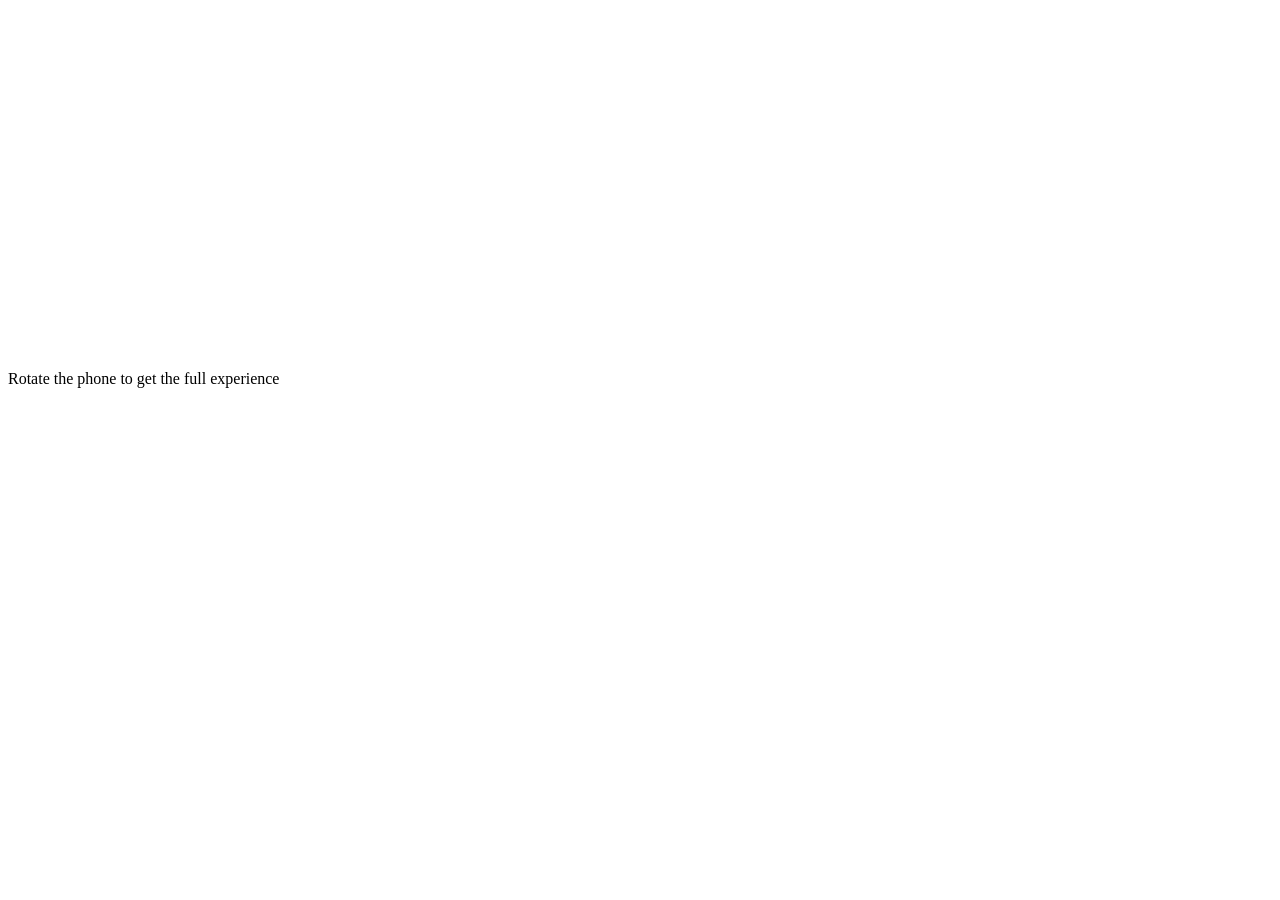
==== kg/index.html @ 10764b0a "Add new kg directory with invitation page and update main index" ====
<!DOCTYPE html><!-- This site was created in Webflow. https://webflow.com --><!-- Last Published: Sun Aug 03 2025 19:27:45 GMT+0000 (Coordinated Universal Time) --><html data-wf-domain="ctwed.webflow.io" data-wf-page="688fab63fb4b3c684c5ec088" data-wf-site="688f76fd669667c29f29ba8d" data-wf-status="1"><head><meta charset="utf-8"/><title>Чынарбек и Тансулуу</title><meta content="Приглашение на свадьбу" name="description"/><meta content="width=device-width, initial-scale=1" name="viewport"/><meta content="Webflow" name="generator"/><link href="https://cdn.prod.website-files.com/688f76fd669667c29f29ba8d/css/ctwed.webflow.shared.423092f6a.css" rel="stylesheet" type="text/css"/><script type="text/javascript">!function(o,c){var n=c.documentElement,t=" w-mod-";n.className+=t+"js",("ontouchstart"in o||o.DocumentTouch&&c instanceof DocumentTouch)&&(n.className+=t+"touch")}(window,document);</script><link href="https://cdn.prod.website-files.com/688f76fd669667c29f29ba8d/688fa81feba9abb3d73dcd80_logos.png" rel="shortcut icon" type="image/x-icon"/><link href="https://cdn.prod.website-files.com/688f76fd669667c29f29ba8d/688fa834e20d6bf229b39f42_256.png" rel="apple-touch-icon"/><meta name="viewport" content="width=device-width, initial-scale=1.0, maximum-scale=1.0, user-scalable=no" />

</head><body class="body"><div class="wrapper"><div data-w-id="8e8a4159-5d5a-21ea-cc5b-b8af358886d5" style="opacity:0;-webkit-transform:translate3d(0, -20px, 0) scale3d(1, 1, 1) rotateX(0) rotateY(0) rotateZ(0) skew(0, 0);-moz-transform:translate3d(0, -20px, 0) scale3d(1, 1, 1) rotateX(0) rotateY(0) rotateZ(0) skew(0, 0);-ms-transform:translate3d(0, -20px, 0) scale3d(1, 1, 1) rotateX(0) rotateY(0) rotateZ(0) skew(0, 0);transform:translate3d(0, -20px, 0) scale3d(1, 1, 1) rotateX(0) rotateY(0) rotateZ(0) skew(0, 0)" class="invite-wrap"><div style="-webkit-transform:translate3d(0, 0, 0) scale3d(1, 1, 1) rotateX(0deg) rotateY(0) rotateZ(0) skew(0, 0);-moz-transform:translate3d(0, 0, 0) scale3d(1, 1, 1) rotateX(0deg) rotateY(0) rotateZ(0) skew(0, 0);-ms-transform:translate3d(0, 0, 0) scale3d(1, 1, 1) rotateX(0deg) rotateY(0) rotateZ(0) skew(0, 0);transform:translate3d(0, 0, 0) scale3d(1, 1, 1) rotateX(0deg) rotateY(0) rotateZ(0) skew(0, 0);transform-style:preserve-3d" class="invite-cover"><div class="cover-front-bg"><img src="https://cdn.prod.website-files.com/688f76fd669667c29f29ba8d/688f89c566fcae4ee8ea6725_ornamgents.svg" loading="lazy" alt="" class="image"/></div><div class="cover-back-bg"></div><div class="front-image-design"><div class="cover-txt-main">Уйлонуу тойгоо чакыруу</div><div data-w-id="13de8c09-c976-f448-3e47-cca67bb5f28f" style="-webkit-transform:translate3d(0, 0, 0) scale3d(0.95, 0.95, 1) rotateX(0) rotateY(0) rotateZ(0) skew(0, 0);-moz-transform:translate3d(0, 0, 0) scale3d(0.95, 0.95, 1) rotateX(0) rotateY(0) rotateZ(0) skew(0, 0);-ms-transform:translate3d(0, 0, 0) scale3d(0.95, 0.95, 1) rotateX(0) rotateY(0) rotateZ(0) skew(0, 0);transform:translate3d(0, 0, 0) scale3d(0.95, 0.95, 1) rotateX(0) rotateY(0) rotateZ(0) skew(0, 0);transform-style:preserve-3d" class="cover-txt-circle"><div class="cover-text-wrap"><div class="cover-txt">27 АВГУСТ</div></div><div class="cover-text-name"><div class="cover-txt-name">Чынарбек <br/>Тансулуу</div></div><img src="https://cdn.prod.website-files.com/688f76fd669667c29f29ba8d/688fae544b947555d408ac0b_frame-just.svg" loading="lazy" style="-webkit-transform:translate3d(0, 0, 0) scale3d(1, 1, 1) rotateX(0) rotateY(0) rotateZ(0deg) skew(0, 0);-moz-transform:translate3d(0, 0, 0) scale3d(1, 1, 1) rotateX(0) rotateY(0) rotateZ(0deg) skew(0, 0);-ms-transform:translate3d(0, 0, 0) scale3d(1, 1, 1) rotateX(0) rotateY(0) rotateZ(0deg) skew(0, 0);transform:translate3d(0, 0, 0) scale3d(1, 1, 1) rotateX(0) rotateY(0) rotateZ(0deg) skew(0, 0)" alt="" class="image-rollingg"/></div></div><div data-w-id="4aeb0256-296f-70c1-65f9-f398319010f7" style="-webkit-transform:translate3d(0, -10px, 0) scale3d(1, 1, 1) rotateX(0) rotateY(0) rotateZ(0) skew(0, 0);-moz-transform:translate3d(0, -10px, 0) scale3d(1, 1, 1) rotateX(0) rotateY(0) rotateZ(0) skew(0, 0);-ms-transform:translate3d(0, -10px, 0) scale3d(1, 1, 1) rotateX(0) rotateY(0) rotateZ(0) skew(0, 0);transform:translate3d(0, -10px, 0) scale3d(1, 1, 1) rotateX(0) rotateY(0) rotateZ(0) skew(0, 0);opacity:0" class="cover-button-wrap"><a data-w-id="3de0f6b5-dbc8-2958-cfcb-9124cdba2e62" href="#" class="button w-button">Чакырууну ачуу</a></div></div><div data-w-id="a099436f-b169-7cd3-015f-793c77f427fe" style="opacity:0" class="invite"><div class="frame"></div><img src="https://cdn.prod.website-files.com/688f76fd669667c29f29ba8d/688f76fd669667c29f29bab1_invite%20back%20bottom%20design.svg" loading="lazy" alt="" class="invite-bottom-img"/><div style="opacity:0;-webkit-transform:translate3d(0, -20px, 0) scale3d(1, 1, 1) rotateX(0) rotateY(0) rotateZ(0) skew(0, 0);-moz-transform:translate3d(0, -20px, 0) scale3d(1, 1, 1) rotateX(0) rotateY(0) rotateZ(0) skew(0, 0);-ms-transform:translate3d(0, -20px, 0) scale3d(1, 1, 1) rotateX(0) rotateY(0) rotateZ(0) skew(0, 0);transform:translate3d(0, -20px, 0) scale3d(1, 1, 1) rotateX(0) rotateY(0) rotateZ(0) skew(0, 0)" class="invite-buttons-wrap"><a id="wishbutton" data-w-id="52408e1d-426b-9d28-02b6-49cf23b9904b" href="#" class="button close w-button">Чакырууну жабуу</a></div><div class="invite-content"><img src="https://cdn.prod.website-files.com/688f76fd669667c29f29ba8d/688f9454cafbb046ff7478aa_wedlogo.svg" loading="lazy" alt="" class="logo-wed"/><div class="div-block-17"><div class="invite-name">Ассаламу Аллейкум,</div><div guests="" class="invite-name">конок</div></div><div class="general-txt"><strong>Биз, Чынарбек жана Тансулуу, <br/>сизди биздин үйлөнүү тоюбузга чакырабыз.<br/>Бул кубанычыбызды жакындарыбыз менен бөлүшкүбүз келет.</strong></div><div class="general-txt"><strong>27 август, 2025 жылы, <br/>башталышы 16:00</strong></div><div class="general-txt">Тойдун адреси:<br/><a href="https://go.2gis.com/dH6Tm" class="link"><strong>&quot;Супара&quot; этно-комплекси,<br/>Карагул Акмат кочосу, 1а</strong></a></div></div></div></div></div><div class="mobile-cover"><div>Rotate the phone to get the full experience</div></div><script src="https://d3e54v103j8qbb.cloudfront.net/js/jquery-3.5.1.min.dc5e7f18c8.js?site=688f76fd669667c29f29ba8d" type="text/javascript" integrity="sha256-9/aliU8dGd2tb6OSsuzixeV4y/faTqgFtohetphbbj0=" crossorigin="anonymous"></script><script src="https://cdn.prod.website-files.com/688f76fd669667c29f29ba8d/js/webflow.schunk.36b8fb49256177c8.js" type="text/javascript"></script><script src="https://cdn.prod.website-files.com/688f76fd669667c29f29ba8d/js/webflow.d231a273.fbde6284fac9df67.js" type="text/javascript"></script>

<script>
    $(document).ready(function() {
        $(".w-webflow-badge").removeClass("w-webflow-badge").empty();
    });
</script>



<script>
  document.addEventListener("DOMContentLoaded", function() {
    // Получаем всё, что идёт после вопросительного знака
    const rawQuery = window.location.search;

    if (rawQuery) {
      // Убираем знак "?" и декодируем (например, кириллицу)
      const guestName = decodeURIComponent(rawQuery.substring(1));

      // Вставляем имя в элементы с атрибутом [guests]
      const guestElements = document.querySelectorAll("[guests]");
      guestElements.forEach(function(el) {
        el.textContent = guestName;
      });
    }
  });
</script>




</body></html>
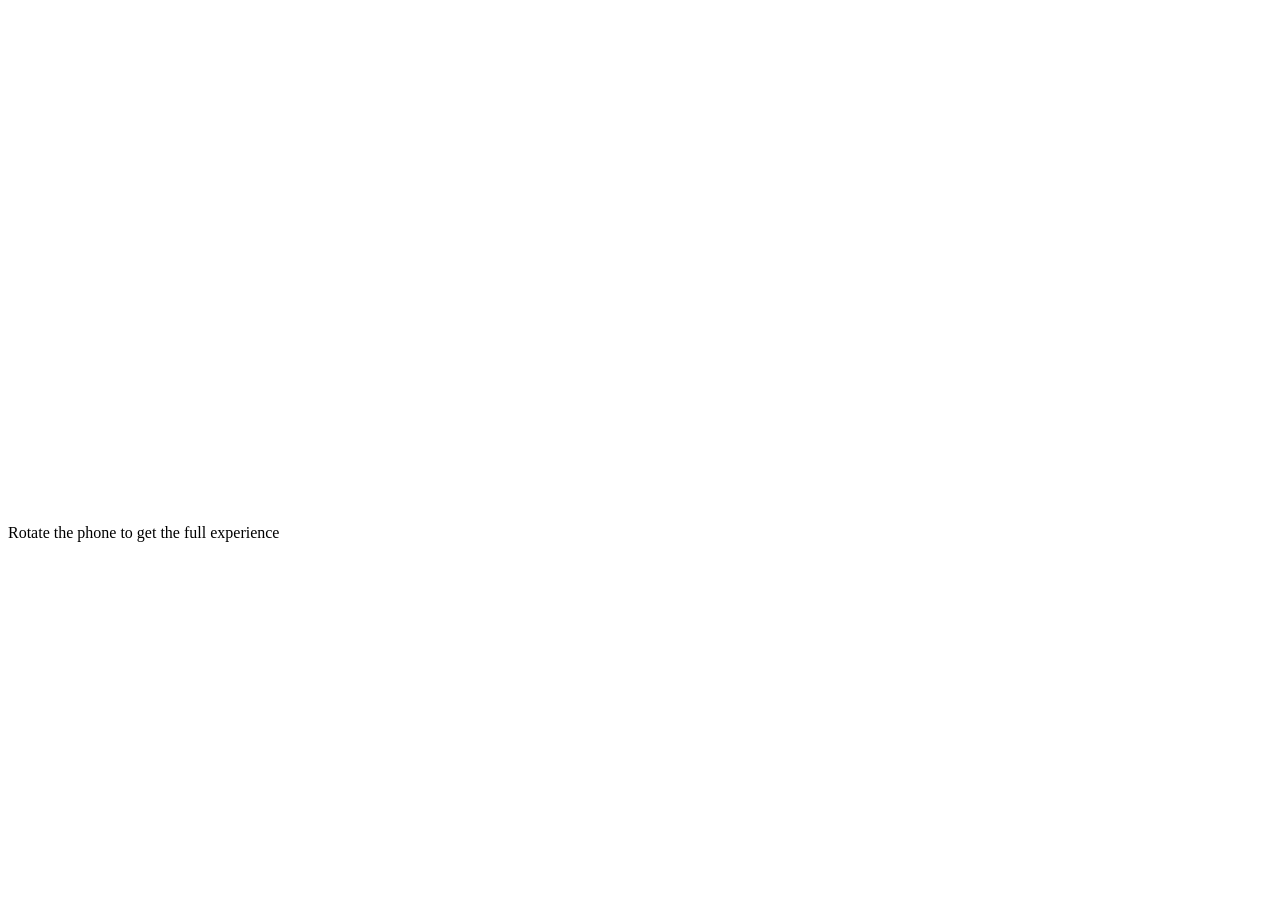
==== commit bc748cb8: "Change address for Apa Grand hall in Talas (6aa2448605ffe02eea6ec630)" ====
--- a/kg/index.html
+++ b/kg/index.html
@@ -1,35 +1,140 @@
+<!DOCTYPE html>
+<!-- This site was created in Webflow. https://webflow.com --><!-- Last Published: Sun Aug 03 2025 19:27:45 GMT+0000 (Coordinated Universal Time) -->
+<html data-wf-domain="ctwed.webflow.io" data-wf-page="688fab63fb4b3c684c5ec088" data-wf-site="688f76fd669667c29f29ba8d"
+  data-wf-status="1">
 
-<!DOCTYPE html><!-- This site was created in Webflow. https://webflow.com --><!-- Last Published: Sun Aug 03 2025 19:27:45 GMT+0000 (Coordinated Universal Time) --><html data-wf-domain="ctwed.webflow.io" data-wf-page="688fab63fb4b3c684c5ec088" data-wf-site="688f76fd669667c29f29ba8d" data-wf-status="1"><head><meta charset="utf-8"/><title>Чынарбек и Тансулуу</title><meta content="Приглашение на свадьбу" name="description"/><meta content="width=device-width, initial-scale=1" name="viewport"/><meta content="Webflow" name="generator"/><link href="https://cdn.prod.website-files.com/688f76fd669667c29f29ba8d/css/ctwed.webflow.shared.423092f6a.css" rel="stylesheet" type="text/css"/><script type="text/javascript">!function(o,c){var n=c.documentElement,t=" w-mod-";n.className+=t+"js",("ontouchstart"in o||o.DocumentTouch&&c instanceof DocumentTouch)&&(n.className+=t+"touch")}(window,document);</script><link href="https://cdn.prod.website-files.com/688f76fd669667c29f29ba8d/688fa81feba9abb3d73dcd80_logos.png" rel="shortcut icon" type="image/x-icon"/><link href="https://cdn.prod.website-files.com/688f76fd669667c29f29ba8d/688fa834e20d6bf229b39f42_256.png" rel="apple-touch-icon"/><meta name="viewport" content="width=device-width, initial-scale=1.0, maximum-scale=1.0, user-scalable=no" />
+<head>
+  <meta charset="utf-8" />
+  <title>Үйлөнүү тойго чакыруу — Тынчтык жана Арууке</title>
+  <meta content="Дарек: Aпa Grand hall, Талас шаары, Асанбек Оторбаева кочосу, 4г / 17 октябрь 2026 жылы / Башталышы 16:00" name="description" />
+  <meta content="width=device-width, initial-scale=1" name="viewport" />
+  <meta content="Webflow" name="generator" />
+  <link href="https://cdn.prod.website-files.com/688f76fd669667c29f29ba8d/css/ctwed.webflow.shared.423092f6a.css"
+    rel="stylesheet" type="text/css" />
+  <script
+    type="text/javascript">!function (o, c) { var n = c.documentElement, t = " w-mod-"; n.className += t + "js", ("ontouchstart" in o || o.DocumentTouch && c instanceof DocumentTouch) && (n.className += t + "touch") }(window, document);</script>
+  <link href="https://cdn.prod.website-files.com/688f76fd669667c29f29ba8d/688fa81feba9abb3d73dcd80_logos.png"
+    rel="shortcut icon" type="image/x-icon" />
+  <link href="https://cdn.prod.website-files.com/688f76fd669667c29f29ba8d/688fa834e20d6bf229b39f42_256.png"
+    rel="apple-touch-icon" />
+  <meta name="viewport" content="width=device-width, initial-scale=1.0, maximum-scale=1.0, user-scalable=no" />
+  <style>
+    .single-line-greeting {
+      box-sizing: border-box;
+      height: 10.8rem;
+      justify-content: center;
+    }
 
-</head><body class="body"><div class="wrapper"><div data-w-id="8e8a4159-5d5a-21ea-cc5b-b8af358886d5" style="opacity:0;-webkit-transform:translate3d(0, -20px, 0) scale3d(1, 1, 1) rotateX(0) rotateY(0) rotateZ(0) skew(0, 0);-moz-transform:translate3d(0, -20px, 0) scale3d(1, 1, 1) rotateX(0) rotateY(0) rotateZ(0) skew(0, 0);-ms-transform:translate3d(0, -20px, 0) scale3d(1, 1, 1) rotateX(0) rotateY(0) rotateZ(0) skew(0, 0);transform:translate3d(0, -20px, 0) scale3d(1, 1, 1) rotateX(0) rotateY(0) rotateZ(0) skew(0, 0)" class="invite-wrap"><div style="-webkit-transform:translate3d(0, 0, 0) scale3d(1, 1, 1) rotateX(0deg) rotateY(0) rotateZ(0) skew(0, 0);-moz-transform:translate3d(0, 0, 0) scale3d(1, 1, 1) rotateX(0deg) rotateY(0) rotateZ(0) skew(0, 0);-ms-transform:translate3d(0, 0, 0) scale3d(1, 1, 1) rotateX(0deg) rotateY(0) rotateZ(0) skew(0, 0);transform:translate3d(0, 0, 0) scale3d(1, 1, 1) rotateX(0deg) rotateY(0) rotateZ(0) skew(0, 0);transform-style:preserve-3d" class="invite-cover"><div class="cover-front-bg"><img src="https://cdn.prod.website-files.com/688f76fd669667c29f29ba8d/688f89c566fcae4ee8ea6725_ornamgents.svg" loading="lazy" alt="" class="image"/></div><div class="cover-back-bg"></div><div class="front-image-design"><div class="cover-txt-main">Уйлонуу тойгоо чакыруу</div><div data-w-id="13de8c09-c976-f448-3e47-cca67bb5f28f" style="-webkit-transform:translate3d(0, 0, 0) scale3d(0.95, 0.95, 1) rotateX(0) rotateY(0) rotateZ(0) skew(0, 0);-moz-transform:translate3d(0, 0, 0) scale3d(0.95, 0.95, 1) rotateX(0) rotateY(0) rotateZ(0) skew(0, 0);-ms-transform:translate3d(0, 0, 0) scale3d(0.95, 0.95, 1) rotateX(0) rotateY(0) rotateZ(0) skew(0, 0);transform:translate3d(0, 0, 0) scale3d(0.95, 0.95, 1) rotateX(0) rotateY(0) rotateZ(0) skew(0, 0);transform-style:preserve-3d" class="cover-txt-circle"><div class="cover-text-wrap"><div class="cover-txt">27 АВГУСТ</div></div><div class="cover-text-name"><div class="cover-txt-name">Чынарбек <br/>Тансулуу</div></div><img src="https://cdn.prod.website-files.com/688f76fd669667c29f29ba8d/688fae544b947555d408ac0b_frame-just.svg" loading="lazy" style="-webkit-transform:translate3d(0, 0, 0) scale3d(1, 1, 1) rotateX(0) rotateY(0) rotateZ(0deg) skew(0, 0);-moz-transform:translate3d(0, 0, 0) scale3d(1, 1, 1) rotateX(0) rotateY(0) rotateZ(0deg) skew(0, 0);-ms-transform:translate3d(0, 0, 0) scale3d(1, 1, 1) rotateX(0) rotateY(0) rotateZ(0deg) skew(0, 0);transform:translate3d(0, 0, 0) scale3d(1, 1, 1) rotateX(0) rotateY(0) rotateZ(0deg) skew(0, 0)" alt="" class="image-rollingg"/></div></div><div data-w-id="4aeb0256-296f-70c1-65f9-f398319010f7" style="-webkit-transform:translate3d(0, -10px, 0) scale3d(1, 1, 1) rotateX(0) rotateY(0) rotateZ(0) skew(0, 0);-moz-transform:translate3d(0, -10px, 0) scale3d(1, 1, 1) rotateX(0) rotateY(0) rotateZ(0) skew(0, 0);-ms-transform:translate3d(0, -10px, 0) scale3d(1, 1, 1) rotateX(0) rotateY(0) rotateZ(0) skew(0, 0);transform:translate3d(0, -10px, 0) scale3d(1, 1, 1) rotateX(0) rotateY(0) rotateZ(0) skew(0, 0);opacity:0" class="cover-button-wrap"><a data-w-id="3de0f6b5-dbc8-2958-cfcb-9124cdba2e62" href="#" class="button w-button">Чакырууну ачуу</a></div></div><div data-w-id="a099436f-b169-7cd3-015f-793c77f427fe" style="opacity:0" class="invite"><div class="frame"></div><img src="https://cdn.prod.website-files.com/688f76fd669667c29f29ba8d/688f76fd669667c29f29bab1_invite%20back%20bottom%20design.svg" loading="lazy" alt="" class="invite-bottom-img"/><div style="opacity:0;-webkit-transform:translate3d(0, -20px, 0) scale3d(1, 1, 1) rotateX(0) rotateY(0) rotateZ(0) skew(0, 0);-moz-transform:translate3d(0, -20px, 0) scale3d(1, 1, 1) rotateX(0) rotateY(0) rotateZ(0) skew(0, 0);-ms-transform:translate3d(0, -20px, 0) scale3d(1, 1, 1) rotateX(0) rotateY(0) rotateZ(0) skew(0, 0);transform:translate3d(0, -20px, 0) scale3d(1, 1, 1) rotateX(0) rotateY(0) rotateZ(0) skew(0, 0)" class="invite-buttons-wrap"><a id="wishbutton" data-w-id="52408e1d-426b-9d28-02b6-49cf23b9904b" href="#" class="button close w-button">Чакырууну жабуу</a></div><div class="invite-content"><img src="https://cdn.prod.website-files.com/688f76fd669667c29f29ba8d/688f9454cafbb046ff7478aa_wedlogo.svg" loading="lazy" alt="" class="logo-wed"/><div class="div-block-17"><div class="invite-name">Ассаламу Аллейкум,</div><div guests="" class="invite-name">конок</div></div><div class="general-txt"><strong>Биз, Чынарбек жана Тансулуу, <br/>сизди биздин үйлөнүү тоюбузга чакырабыз.<br/>Бул кубанычыбызды жакындарыбыз менен бөлүшкүбүз келет.</strong></div><div class="general-txt"><strong>27 август, 2025 жылы, <br/>башталышы 16:00</strong></div><div class="general-txt">Тойдун адреси:<br/><a href="https://go.2gis.com/dH6Tm" class="link"><strong>&quot;Супара&quot; этно-комплекси,<br/>Карагул Акмат кочосу, 1а</strong></a></div></div></div></div></div><div class="mobile-cover"><div>Rotate the phone to get the full experience</div></div><script src="https://d3e54v103j8qbb.cloudfront.net/js/jquery-3.5.1.min.dc5e7f18c8.js?site=688f76fd669667c29f29ba8d" type="text/javascript" integrity="sha256-9/aliU8dGd2tb6OSsuzixeV4y/faTqgFtohetphbbj0=" crossorigin="anonymous"></script><script src="https://cdn.prod.website-files.com/688f76fd669667c29f29ba8d/js/webflow.schunk.36b8fb49256177c8.js" type="text/javascript"></script><script src="https://cdn.prod.website-files.com/688f76fd669667c29f29ba8d/js/webflow.d231a273.fbde6284fac9df67.js" type="text/javascript"></script>
+    .single-line-greeting .invite-name {
+      white-space: nowrap;
+    }
 
-<script>
-    $(document).ready(function() {
-        $(".w-webflow-badge").removeClass("w-webflow-badge").empty();
+    @media screen and (max-width: 479px) {
+      .single-line-greeting {
+        height: calc(24.2vw + 1rem + 6px);
+        padding-top: 0;
+      }
+    }
+  </style>
+
+</head>
+
+<body class="body">
+  <div class="wrapper">
+    <div data-w-id="8e8a4159-5d5a-21ea-cc5b-b8af358886d5"
+      style="opacity:0;-webkit-transform:translate3d(0, -20px, 0) scale3d(1, 1, 1) rotateX(0) rotateY(0) rotateZ(0) skew(0, 0);-moz-transform:translate3d(0, -20px, 0) scale3d(1, 1, 1) rotateX(0) rotateY(0) rotateZ(0) skew(0, 0);-ms-transform:translate3d(0, -20px, 0) scale3d(1, 1, 1) rotateX(0) rotateY(0) rotateZ(0) skew(0, 0);transform:translate3d(0, -20px, 0) scale3d(1, 1, 1) rotateX(0) rotateY(0) rotateZ(0) skew(0, 0)"
+      class="invite-wrap">
+      <div
+        style="-webkit-transform:translate3d(0, 0, 0) scale3d(1, 1, 1) rotateX(0deg) rotateY(0) rotateZ(0) skew(0, 0);-moz-transform:translate3d(0, 0, 0) scale3d(1, 1, 1) rotateX(0deg) rotateY(0) rotateZ(0) skew(0, 0);-ms-transform:translate3d(0, 0, 0) scale3d(1, 1, 1) rotateX(0deg) rotateY(0) rotateZ(0) skew(0, 0);transform:translate3d(0, 0, 0) scale3d(1, 1, 1) rotateX(0deg) rotateY(0) rotateZ(0) skew(0, 0);transform-style:preserve-3d"
+        class="invite-cover">
+        <div class="cover-front-bg"><img
+            src="https://cdn.prod.website-files.com/688f76fd669667c29f29ba8d/688f89c566fcae4ee8ea6725_ornamgents.svg"
+            loading="lazy" alt="" class="image" /></div>
+        <div class="cover-back-bg"></div>
+        <div class="front-image-design">
+          <div class="cover-txt-main">Уйлонуу тойгоо чакыруу</div>
+          <div data-w-id="13de8c09-c976-f448-3e47-cca67bb5f28f"
+            style="-webkit-transform:translate3d(0, 0, 0) scale3d(0.95, 0.95, 1) rotateX(0) rotateY(0) rotateZ(0) skew(0, 0);-moz-transform:translate3d(0, 0, 0) scale3d(0.95, 0.95, 1) rotateX(0) rotateY(0) rotateZ(0) skew(0, 0);-ms-transform:translate3d(0, 0, 0) scale3d(0.95, 0.95, 1) rotateX(0) rotateY(0) rotateZ(0) skew(0, 0);transform:translate3d(0, 0, 0) scale3d(0.95, 0.95, 1) rotateX(0) rotateY(0) rotateZ(0) skew(0, 0);transform-style:preserve-3d"
+            class="cover-txt-circle">
+            <div class="cover-text-wrap">
+              <div class="cover-txt">17 ОКТЯБРЬ</div>
+            </div>
+            <div class="cover-text-name">
+              <div class="cover-txt-name">Тынчтык <br />Арууке</div>
+            </div><img
+              src="https://cdn.prod.website-files.com/688f76fd669667c29f29ba8d/688fae544b947555d408ac0b_frame-just.svg"
+              loading="lazy"
+              style="-webkit-transform:translate3d(0, 0, 0) scale3d(1, 1, 1) rotateX(0) rotateY(0) rotateZ(0deg) skew(0, 0);-moz-transform:translate3d(0, 0, 0) scale3d(1, 1, 1) rotateX(0) rotateY(0) rotateZ(0deg) skew(0, 0);-ms-transform:translate3d(0, 0, 0) scale3d(1, 1, 1) rotateX(0) rotateY(0) rotateZ(0deg) skew(0, 0);transform:translate3d(0, 0, 0) scale3d(1, 1, 1) rotateX(0) rotateY(0) rotateZ(0deg) skew(0, 0)"
+              alt="" class="image-rollingg" />
+          </div>
+        </div>
+        <div data-w-id="4aeb0256-296f-70c1-65f9-f398319010f7"
+          style="-webkit-transform:translate3d(0, -10px, 0) scale3d(1, 1, 1) rotateX(0) rotateY(0) rotateZ(0) skew(0, 0);-moz-transform:translate3d(0, -10px, 0) scale3d(1, 1, 1) rotateX(0) rotateY(0) rotateZ(0) skew(0, 0);-ms-transform:translate3d(0, -10px, 0) scale3d(1, 1, 1) rotateX(0) rotateY(0) rotateZ(0) skew(0, 0);transform:translate3d(0, -10px, 0) scale3d(1, 1, 1) rotateX(0) rotateY(0) rotateZ(0) skew(0, 0);opacity:0"
+          class="cover-button-wrap"><a data-w-id="3de0f6b5-dbc8-2958-cfcb-9124cdba2e62" href="#"
+            class="button w-button">Чакырууну ачуу</a></div>
+      </div>
+      <div data-w-id="a099436f-b169-7cd3-015f-793c77f427fe" style="opacity:0" class="invite">
+        <div class="frame"></div><img
+          src="https://cdn.prod.website-files.com/688f76fd669667c29f29ba8d/688f76fd669667c29f29bab1_invite%20back%20bottom%20design.svg"
+          loading="lazy" alt="" class="invite-bottom-img" />
+        <div
+          style="opacity:0;-webkit-transform:translate3d(0, -20px, 0) scale3d(1, 1, 1) rotateX(0) rotateY(0) rotateZ(0) skew(0, 0);-moz-transform:translate3d(0, -20px, 0) scale3d(1, 1, 1) rotateX(0) rotateY(0) rotateZ(0) skew(0, 0);-ms-transform:translate3d(0, -20px, 0) scale3d(1, 1, 1) rotateX(0) rotateY(0) rotateZ(0) skew(0, 0);transform:translate3d(0, -20px, 0) scale3d(1, 1, 1) rotateX(0) rotateY(0) rotateZ(0) skew(0, 0)"
+          class="invite-buttons-wrap"><a id="wishbutton" data-w-id="52408e1d-426b-9d28-02b6-49cf23b9904b" href="#"
+            class="button close w-button">Чакырууну жабуу</a></div>
+        <div class="invite-content"><img
+            src="https://cdn.prod.website-files.com/688f76fd669667c29f29ba8d/688f9454cafbb046ff7478aa_wedlogo.svg"
+            loading="lazy" alt="" class="logo-wed" />
+          <div class="div-block-17 single-line-greeting">
+            <div class="invite-name">Урматтуу конок!</div>
+          </div>
+          <div class="general-txt"><strong>Сизди уулубуз Тынчтык менен<br />келинибиз Аруукенин үйлөнүү тоюна<br />арналган салтанатка чакырабыз.</strong></div>
+          <div class="general-txt"><strong>17 октябрь 2026 жылы, <br />башталышы 16:00</strong></div>
+          <div class="general-txt">Тойдун адреси:<br /><a href="https://2gis.kg/talas/firm/70000001114701770"
+              class="link"><strong>Aпa Grand hall,<br />Талас шаары,<br />Асанбек Оторбаева кочосу, 4г</strong></a></div>
+        </div>
+      </div>
+    </div>
+  </div>
+  <div class="mobile-cover">
+    <div>Rotate the phone to get the full experience</div>
+  </div>
+  <script src="https://d3e54v103j8qbb.cloudfront.net/js/jquery-3.5.1.min.dc5e7f18c8.js?site=688f76fd669667c29f29ba8d"
+    type="text/javascript" integrity="sha256-9/aliU8dGd2tb6OSsuzixeV4y/faTqgFtohetphbbj0="
+    crossorigin="anonymous"></script>
+  <script src="https://cdn.prod.website-files.com/688f76fd669667c29f29ba8d/js/webflow.schunk.36b8fb49256177c8.js"
+    type="text/javascript"></script>
+  <script src="https://cdn.prod.website-files.com/688f76fd669667c29f29ba8d/js/webflow.d231a273.fbde6284fac9df67.js"
+    type="text/javascript"></script>
+
+  <script>
+    $(document).ready(function () {
+      $(".w-webflow-badge").removeClass("w-webflow-badge").empty();
     });
-</script>
+  </script>
 
 
 
-<script>
-  document.addEventListener("DOMContentLoaded", function() {
-    // Получаем всё, что идёт после вопросительного знака
-    const rawQuery = window.location.search;
+  <script>
+    document.addEventListener("DOMContentLoaded", function () {
+      // Получаем всё, что идёт после вопросительного знака
+      const rawQuery = window.location.search;
 
-    if (rawQuery) {
-      // Убираем знак "?" и декодируем (например, кириллицу)
-      const guestName = decodeURIComponent(rawQuery.substring(1));
+      if (rawQuery) {
+        // Убираем знак "?" и декодируем (например, кириллицу)
+        const guestName = decodeURIComponent(rawQuery.substring(1));
 
-      // Вставляем имя в элементы с атрибутом [guests]
-      const guestElements = document.querySelectorAll("[guests]");
-      guestElements.forEach(function(el) {
-        el.textContent = guestName;
-      });
-    }
-  });
-</script>
+        // Вставляем имя в элементы с атрибутом [guests]
+        const guestElements = document.querySelectorAll("[guests]");
+        guestElements.forEach(function (el) {
+          el.textContent = guestName;
+        });
+      }
+    });
+  </script>
 
 
 
 
-</body></html>+</body>
+
+</html>
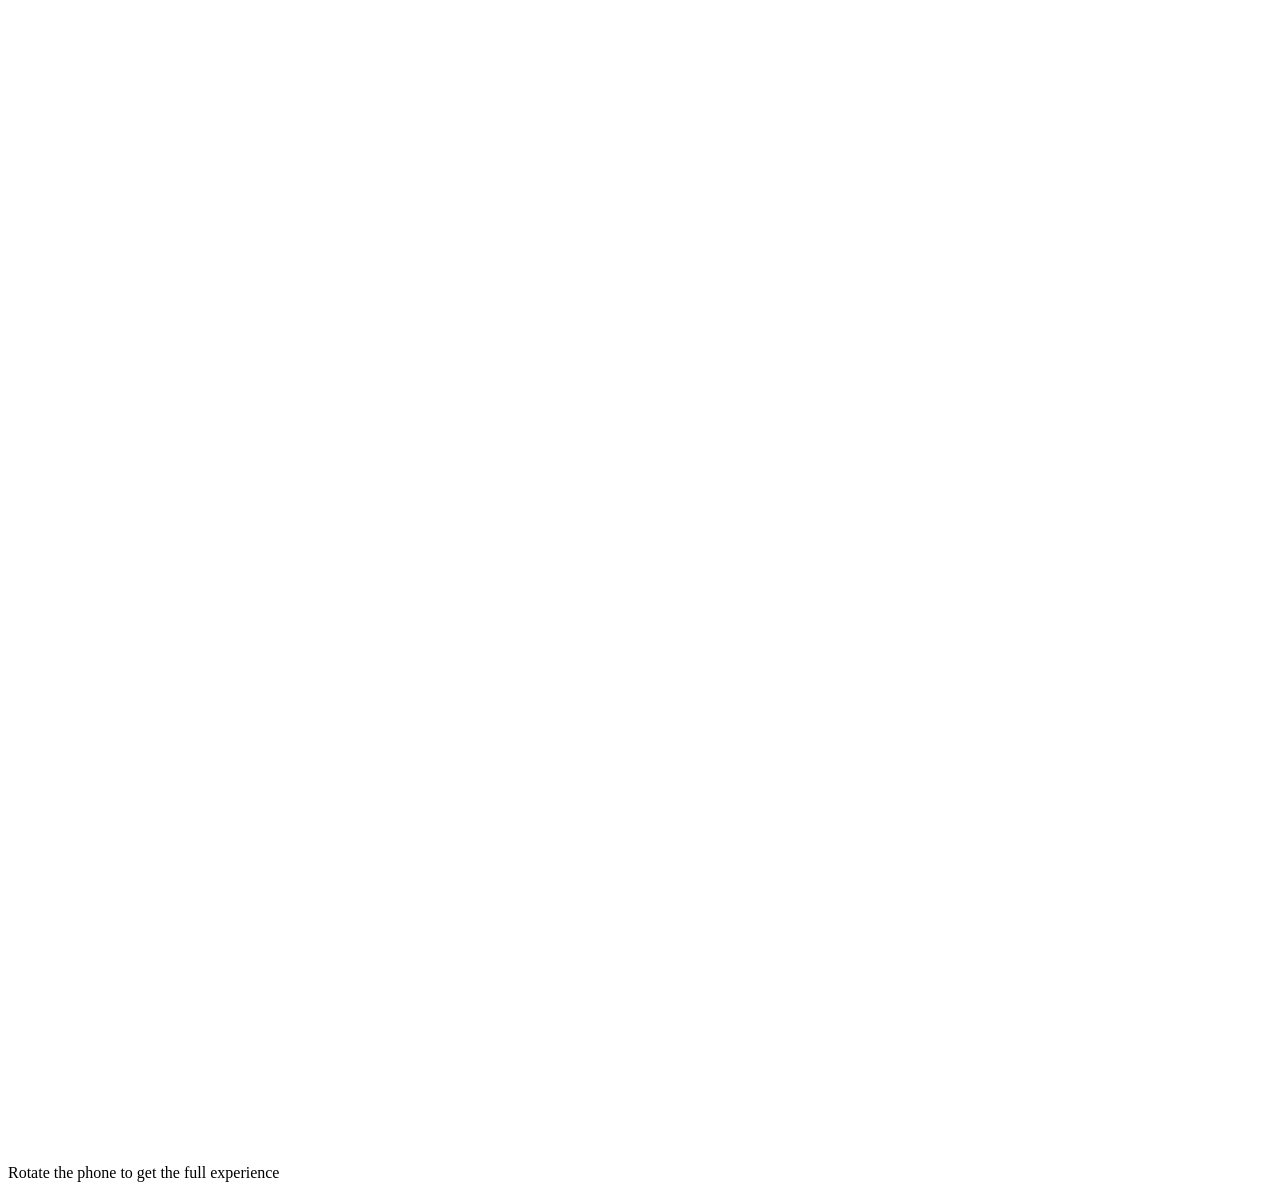
==== commit 1d2859a2: "Kyrgyz invitation texts and emerald/gold theme - Both pages: Kyrgyz texts for Tynchtyk & Aruuke (gre" ====
--- a/kg/index.html
+++ b/kg/index.html
@@ -5,12 +5,13 @@
 
 <head>
   <meta charset="utf-8" />
-  <title>Үйлөнүү тойго чакыруу — Тынчтык жана Арууке</title>
-  <meta content="Дарек: Aпa Grand hall, Талас шаары, Асанбек Оторбаева кочосу, 4г / 17 октябрь 2026 жылы / Башталышы 16:00" name="description" />
+  <title> Үйлөнүү тойго чакыруу — Тынчтык жана Арууке</title>
+  <meta content="«Апа Grand Hall», Талас шаары, Асанбек Оторбаева көчөсү, 4г / 17-октябрь, 2026-жыл / Башталышы 16:00" name="description" />
   <meta content="width=device-width, initial-scale=1" name="viewport" />
   <meta content="Webflow" name="generator" />
   <link href="https://cdn.prod.website-files.com/688f76fd669667c29f29ba8d/css/ctwed.webflow.shared.423092f6a.css"
     rel="stylesheet" type="text/css" />
+  <link href="../assets/theme.css" rel="stylesheet" type="text/css" />
   <script
     type="text/javascript">!function (o, c) { var n = c.documentElement, t = " w-mod-"; n.className += t + "js", ("ontouchstart" in o || o.DocumentTouch && c instanceof DocumentTouch) && (n.className += t + "touch") }(window, document);</script>
   <link href="https://cdn.prod.website-files.com/688f76fd669667c29f29ba8d/688fa81feba9abb3d73dcd80_logos.png"
@@ -18,24 +19,6 @@
   <link href="https://cdn.prod.website-files.com/688f76fd669667c29f29ba8d/688fa834e20d6bf229b39f42_256.png"
     rel="apple-touch-icon" />
   <meta name="viewport" content="width=device-width, initial-scale=1.0, maximum-scale=1.0, user-scalable=no" />
-  <style>
-    .single-line-greeting {
-      box-sizing: border-box;
-      height: 10.8rem;
-      justify-content: center;
-    }
-
-    .single-line-greeting .invite-name {
-      white-space: nowrap;
-    }
-
-    @media screen and (max-width: 479px) {
-      .single-line-greeting {
-        height: calc(24.2vw + 1rem + 6px);
-        padding-top: 0;
-      }
-    }
-  </style>
 
 </head>
 
@@ -48,11 +31,11 @@
         style="-webkit-transform:translate3d(0, 0, 0) scale3d(1, 1, 1) rotateX(0deg) rotateY(0) rotateZ(0) skew(0, 0);-moz-transform:translate3d(0, 0, 0) scale3d(1, 1, 1) rotateX(0deg) rotateY(0) rotateZ(0) skew(0, 0);-ms-transform:translate3d(0, 0, 0) scale3d(1, 1, 1) rotateX(0deg) rotateY(0) rotateZ(0) skew(0, 0);transform:translate3d(0, 0, 0) scale3d(1, 1, 1) rotateX(0deg) rotateY(0) rotateZ(0) skew(0, 0);transform-style:preserve-3d"
         class="invite-cover">
         <div class="cover-front-bg"><img
-            src="https://cdn.prod.website-files.com/688f76fd669667c29f29ba8d/688f89c566fcae4ee8ea6725_ornamgents.svg"
+            src="../assets/ornament-top-gold.svg"
             loading="lazy" alt="" class="image" /></div>
         <div class="cover-back-bg"></div>
         <div class="front-image-design">
-          <div class="cover-txt-main">Уйлонуу тойгоо чакыруу</div>
+          <div class="cover-txt-main">Уйлонуу тойго чакыруу</div>
           <div data-w-id="13de8c09-c976-f448-3e47-cca67bb5f28f"
             style="-webkit-transform:translate3d(0, 0, 0) scale3d(0.95, 0.95, 1) rotateX(0) rotateY(0) rotateZ(0) skew(0, 0);-moz-transform:translate3d(0, 0, 0) scale3d(0.95, 0.95, 1) rotateX(0) rotateY(0) rotateZ(0) skew(0, 0);-ms-transform:translate3d(0, 0, 0) scale3d(0.95, 0.95, 1) rotateX(0) rotateY(0) rotateZ(0) skew(0, 0);transform:translate3d(0, 0, 0) scale3d(0.95, 0.95, 1) rotateX(0) rotateY(0) rotateZ(0) skew(0, 0);transform-style:preserve-3d"
             class="cover-txt-circle">
@@ -62,7 +45,7 @@
             <div class="cover-text-name">
               <div class="cover-txt-name">Тынчтык <br />Арууке</div>
             </div><img
-              src="https://cdn.prod.website-files.com/688f76fd669667c29f29ba8d/688fae544b947555d408ac0b_frame-just.svg"
+              src="../assets/frame-just-gold.svg"
               loading="lazy"
               style="-webkit-transform:translate3d(0, 0, 0) scale3d(1, 1, 1) rotateX(0) rotateY(0) rotateZ(0deg) skew(0, 0);-moz-transform:translate3d(0, 0, 0) scale3d(1, 1, 1) rotateX(0) rotateY(0) rotateZ(0deg) skew(0, 0);-ms-transform:translate3d(0, 0, 0) scale3d(1, 1, 1) rotateX(0) rotateY(0) rotateZ(0deg) skew(0, 0);transform:translate3d(0, 0, 0) scale3d(1, 1, 1) rotateX(0) rotateY(0) rotateZ(0deg) skew(0, 0)"
               alt="" class="image-rollingg" />
@@ -82,15 +65,17 @@
           class="invite-buttons-wrap"><a id="wishbutton" data-w-id="52408e1d-426b-9d28-02b6-49cf23b9904b" href="#"
             class="button close w-button">Чакырууну жабуу</a></div>
         <div class="invite-content"><img
-            src="https://cdn.prod.website-files.com/688f76fd669667c29f29ba8d/688f9454cafbb046ff7478aa_wedlogo.svg"
+            src="../assets/medallion.png"
             loading="lazy" alt="" class="logo-wed" />
-          <div class="div-block-17 single-line-greeting">
-            <div class="invite-name">Урматтуу конок!</div>
+          <div class="div-block-17">
+            <div class="invite-name">Биздин кадырлуу</div>
+            <div guests="" class="invite-name">коногубуз!</div>
           </div>
-          <div class="general-txt"><strong>Сизди уулубуз Тынчтык менен<br />келинибиз Аруукенин үйлөнүү тоюна<br />арналган салтанатка чакырабыз.</strong></div>
-          <div class="general-txt"><strong>17 октябрь 2026 жылы, <br />башталышы 16:00</strong></div>
+          <div class="general-txt"><strong>Сизди уулубуз Тынчтык менен<br />келинибиз Аруукенин<br />үйлөнүү тоюна арналган<br />салтанатка
+              чакырабыз.</strong></div>
+          <div class="general-txt"><strong>17-октябрь, 2026-жыл, <br />башталышы 16:00</strong></div>
           <div class="general-txt">Тойдун адреси:<br /><a href="https://2gis.kg/talas/firm/70000001114701770"
-              class="link"><strong>Aпa Grand hall,<br />Талас шаары,<br />Асанбек Оторбаева кочосу, 4г</strong></a></div>
+              class="link"><strong>«Апа Grand Hall» ресторану,<br />Талас шаары, Асанбек Оторбаева көчөсү, 4г</strong></a></div>
         </div>
       </div>
     </div>
@@ -137,4 +122,4 @@
 
 </body>
 
-</html>
+</html>
--- a/assets/theme.css
+++ b/assets/theme.css
@@ -0,0 +1,266 @@
+/* Тема «изумруд + золото + бежевая бумага». Подключается после CSS Webflow и перекрывает оформление;
+   шрифты и фон страницы — исходные из Webflow. */
+
+:root {
+  --emerald-deep: #0e241b;
+  --emerald: #173828;
+  --gold: #b8955a;
+  --gold-light: #dcc28f;
+  --gold-dark: #8c6a35;
+  --cream: #f6efe2;
+  --ink: #1f3327;
+
+  --paper: #ece1cc;
+  --paper-back: #d6c5a6;
+  --paper-texture: url("paper-light.jpg");
+  --marble: url("marble.jpg");
+
+  --diamond: url("data:image/svg+xml,%3Csvg xmlns='http://www.w3.org/2000/svg' viewBox='0 0 24 24'%3E%3Cpath d='M12 1l5 11-5 11-5-11z' fill='%23B8955A'/%3E%3Cpath d='M1 12l11-3.2L23 12l-11 3.2z' fill='%23B8955A' opacity='.55'/%3E%3C/svg%3E");
+
+  /* мраморная арка: внешний контур и толщина полосы */
+  --arch-inset: 3.6rem 2rem 0;
+  --arch-band: .6rem;
+}
+
+/* ---------- лист: текстура с тенями листьев, видна и внутри, и снаружи арки ---------- */
+
+.cover-front-bg,
+.invite {
+  background-color: var(--paper);
+  background-image: var(--paper-texture);
+  background-size: cover;
+  background-position: 50% 50%;
+  background-blend-mode: normal;
+}
+
+/* оборот обложки при перевороте — та же бумага, чуть темнее */
+.cover-back-bg {
+  background-color: var(--paper-back);
+  background-image: var(--paper-texture);
+  background-size: cover;
+  background-position: 50% 50%;
+  background-blend-mode: multiply;
+}
+
+/* ---------- мраморная арка: только полоса, середина прозрачная ---------- */
+
+.cover-front-bg::before,
+.invite::before {
+  content: "";
+  position: absolute;
+  inset: var(--arch-inset);
+  border: var(--arch-band) solid transparent;
+  border-bottom: 0;
+  border-radius: 999px 999px 0 0;
+  background: var(--marble) center / cover border-box;
+  -webkit-mask: linear-gradient(#000 0 0) padding-box, linear-gradient(#000 0 0) border-box;
+  -webkit-mask-composite: xor;
+  mask: linear-gradient(#000 0 0) padding-box exclude, linear-gradient(#000 0 0) border-box;
+}
+
+/* тонкая золотая линия по внутреннему краю мрамора; поле внутри почти прозрачное */
+.cover-front-bg::after,
+.frame {
+  content: "";
+  position: absolute;
+  inset: var(--arch-inset);
+  margin: var(--arch-band) var(--arch-band) 0;
+  border: 1.5px solid var(--gold);
+  border-bottom: 0;
+  border-radius: 999px 999px 0 0;
+  background: rgba(255, 251, 243, .12);
+  box-shadow: inset 0 0 0 6px rgba(255, 251, 243, .12), inset 0 0 0 7px var(--gold-light);
+}
+
+/* ---------- орнаменты залиты мрамором: картинка служит маской ---------- */
+
+.image,
+.image-rollingg,
+.cover-txt-circle::before {
+  background: var(--marble) center / cover;
+  -webkit-mask-repeat: no-repeat;
+  mask-repeat: no-repeat;
+  -webkit-mask-position: center;
+  mask-position: center;
+  -webkit-mask-size: 100% 100%;
+  mask-size: 100% 100%;
+  -webkit-mask-origin: content-box;
+  mask-origin: content-box;
+}
+
+/* саму картинку прячем, остаётся только её силуэт в мраморе */
+.image,
+.image-rollingg {
+  object-position: -99999px 0;
+}
+
+.image {
+  position: relative;
+  z-index: 1;
+  -webkit-mask-image: url("ornament-top-gold.svg");
+  mask-image: url("ornament-top-gold.svg");
+}
+
+.image-rollingg {
+  -webkit-mask-image: url("frame-just-gold.svg");
+  mask-image: url("frame-just-gold.svg");
+}
+
+.cover-txt-circle::before {
+  content: "";
+  position: absolute;
+  inset: 0;
+  z-index: -1;
+  border-radius: 50%;
+  -webkit-mask-image: url("frame-man-gold.svg");
+  mask-image: url("frame-man-gold.svg");
+}
+
+.front-image-design {
+  z-index: 1;
+}
+
+/* ---------- обложка ---------- */
+
+.cover-txt-main {
+  color: var(--ink);
+  padding-top: 5rem;
+  font-size: 3.4rem;
+}
+
+.cover-txt-circle {
+  color: var(--gold-dark);
+  background-image: none;
+  box-shadow: none;
+  width: 25rem;
+  height: 25rem;
+}
+
+.cover-txt {
+  color: var(--gold-dark);
+}
+
+.cover-txt-name {
+  color: var(--ink);
+  font-size: 4.4rem;
+}
+
+/* ---------- кнопки ---------- */
+
+.button,
+.button.close {
+  background: var(--emerald) var(--marble) center / cover;
+  color: var(--gold-light);
+  border: 1px solid var(--gold);
+  box-shadow: 0 0 0 4px rgba(184, 149, 90, .18), 0 10px 25px rgba(0, 0, 0, .3);
+}
+
+.button:hover {
+  color: var(--cream);
+  box-shadow: 0 0 0 4px rgba(184, 149, 90, .35), 0 10px 25px rgba(0, 0, 0, .35);
+}
+
+/* ---------- разворот приглашения ---------- */
+
+.invite-bottom-img {
+  z-index: 0;
+  left: 2.6rem;
+  right: 2.6rem;
+  width: calc(100% - 5.2rem);
+}
+
+.invite-content {
+  padding: 6rem 4rem 1rem;
+}
+
+/* золотой медальон вместо круглой иконки */
+.logo-wed {
+  width: auto;
+  height: 8rem;
+  filter: drop-shadow(0 3px 4px rgba(60, 40, 10, .25));
+}
+
+.invite-name {
+  color: var(--ink);
+}
+
+.invite-name[guests] {
+  color: var(--gold-dark);
+}
+
+/* золотые разделители с ромбом */
+.div-block-17::after,
+.invite-content > .general-txt:nth-child(4)::after {
+  content: "";
+  display: block;
+  width: 11rem;
+  height: 14px;
+  margin: 1.1rem auto 0;
+  background:
+    var(--diamond) center / 14px 14px no-repeat,
+    linear-gradient(var(--gold), var(--gold)) left center / calc(50% - 14px) 1px no-repeat,
+    linear-gradient(var(--gold), var(--gold)) right center / calc(50% - 14px) 1px no-repeat;
+}
+
+.general-txt {
+  color: var(--ink);
+}
+
+.invite-content > .general-txt:nth-child(5) {
+  color: var(--gold-dark);
+}
+
+.link {
+  color: var(--ink);
+  text-decoration-color: rgba(184, 149, 90, .6);
+  text-underline-offset: 3px;
+}
+
+/* ---------- телефон ---------- */
+
+@media screen and (max-width: 479px) {
+  :root {
+    --arch-inset: 14vw 4.5vw 0;
+    --arch-band: 2.2vw;
+  }
+
+  .cover-txt-main {
+    font-size: 9vw;
+    padding-top: 14vw;
+  }
+
+  .cover-txt-circle {
+    width: 76vw;
+    height: 76vw;
+  }
+
+  .cover-txt-name {
+    font-size: 13.5vw;
+  }
+
+  .invite-bottom-img {
+    left: 6.5vw;
+    right: 6.5vw;
+    width: 87vw;
+  }
+
+  .invite-content {
+    padding: 12vw 10vw 1rem;
+  }
+
+  .logo-wed {
+    width: auto;
+    height: 26vw;
+  }
+
+  .invite-name {
+    color: var(--ink);
+    font-size: 10vw;
+  }
+
+  .div-block-17::after,
+  .invite-content > .general-txt:nth-child(4)::after {
+    width: 44vw;
+    margin-top: 4vw;
+  }
+}
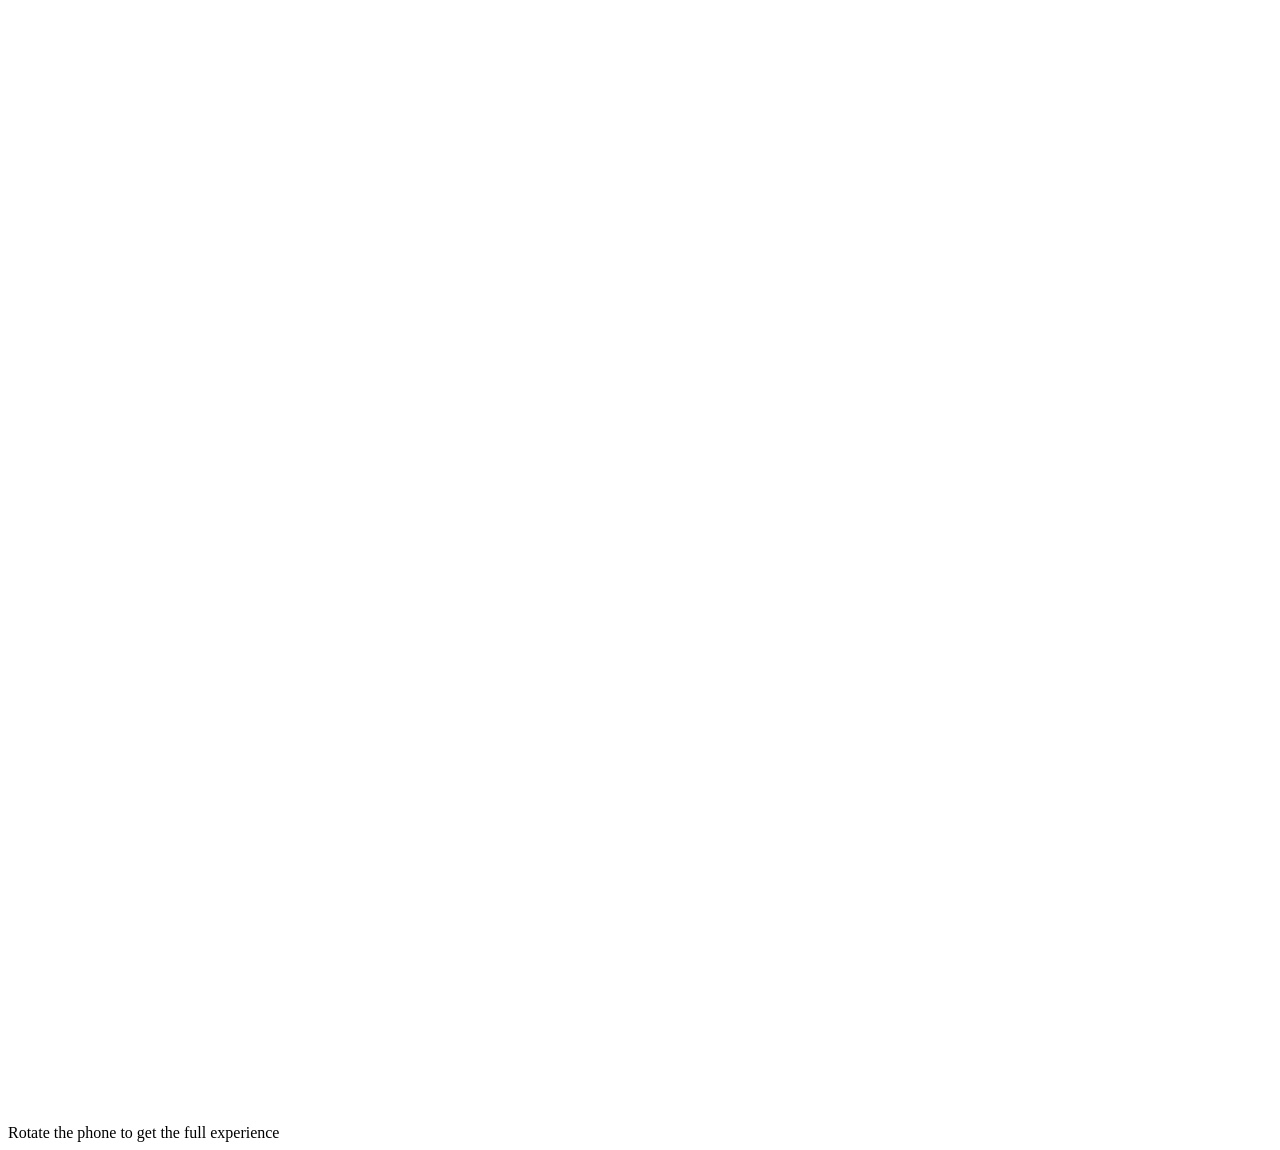
==== commit 0a6f1db4: "Kyrgyz at /, Russian at /ru/, /kg/ redirects to / - ru/index.html: Russian version with the texts fr" ====
--- a/kg/index.html
+++ b/kg/index.html
@@ -1,125 +1,17 @@
 <!DOCTYPE html>
-<!-- This site was created in Webflow. https://webflow.com --><!-- Last Published: Sun Aug 03 2025 19:27:45 GMT+0000 (Coordinated Universal Time) -->
-<html data-wf-domain="ctwed.webflow.io" data-wf-page="688fab63fb4b3c684c5ec088" data-wf-site="688f76fd669667c29f29ba8d"
-  data-wf-status="1">
+<html>
 
 <head>
   <meta charset="utf-8" />
-  <title> Үйлөнүү тойго чакыруу — Тынчтык жана Арууке</title>
-  <meta content="«Апа Grand Hall», Талас шаары, Асанбек Оторбаева көчөсү, 4г / 17-октябрь, 2026-жыл / Башталышы 16:00" name="description" />
-  <meta content="width=device-width, initial-scale=1" name="viewport" />
-  <meta content="Webflow" name="generator" />
-  <link href="https://cdn.prod.website-files.com/688f76fd669667c29f29ba8d/css/ctwed.webflow.shared.423092f6a.css"
-    rel="stylesheet" type="text/css" />
-  <link href="../assets/theme.css" rel="stylesheet" type="text/css" />
-  <script
-    type="text/javascript">!function (o, c) { var n = c.documentElement, t = " w-mod-"; n.className += t + "js", ("ontouchstart" in o || o.DocumentTouch && c instanceof DocumentTouch) && (n.className += t + "touch") }(window, document);</script>
-  <link href="https://cdn.prod.website-files.com/688f76fd669667c29f29ba8d/688fa81feba9abb3d73dcd80_logos.png"
-    rel="shortcut icon" type="image/x-icon" />
-  <link href="https://cdn.prod.website-files.com/688f76fd669667c29f29ba8d/688fa834e20d6bf229b39f42_256.png"
-    rel="apple-touch-icon" />
-  <meta name="viewport" content="width=device-width, initial-scale=1.0, maximum-scale=1.0, user-scalable=no" />
-
+  <title>Үйлөнүү тойго чакыруу — Тынчтык жана Арууке</title>
+  <!-- Кыргызская версия теперь на главной; старые ссылки /kg/ ведут туда же, имя гостя (?Имя) сохраняется -->
+  <meta http-equiv="refresh" content="0; url=../" />
+  <link rel="canonical" href="../" />
+  <script>location.replace("../" + location.search + location.hash);</script>
 </head>
 
-<body class="body">
-  <div class="wrapper">
-    <div data-w-id="8e8a4159-5d5a-21ea-cc5b-b8af358886d5"
-      style="opacity:0;-webkit-transform:translate3d(0, -20px, 0) scale3d(1, 1, 1) rotateX(0) rotateY(0) rotateZ(0) skew(0, 0);-moz-transform:translate3d(0, -20px, 0) scale3d(1, 1, 1) rotateX(0) rotateY(0) rotateZ(0) skew(0, 0);-ms-transform:translate3d(0, -20px, 0) scale3d(1, 1, 1) rotateX(0) rotateY(0) rotateZ(0) skew(0, 0);transform:translate3d(0, -20px, 0) scale3d(1, 1, 1) rotateX(0) rotateY(0) rotateZ(0) skew(0, 0)"
-      class="invite-wrap">
-      <div
-        style="-webkit-transform:translate3d(0, 0, 0) scale3d(1, 1, 1) rotateX(0deg) rotateY(0) rotateZ(0) skew(0, 0);-moz-transform:translate3d(0, 0, 0) scale3d(1, 1, 1) rotateX(0deg) rotateY(0) rotateZ(0) skew(0, 0);-ms-transform:translate3d(0, 0, 0) scale3d(1, 1, 1) rotateX(0deg) rotateY(0) rotateZ(0) skew(0, 0);transform:translate3d(0, 0, 0) scale3d(1, 1, 1) rotateX(0deg) rotateY(0) rotateZ(0) skew(0, 0);transform-style:preserve-3d"
-        class="invite-cover">
-        <div class="cover-front-bg"><img
-            src="../assets/ornament-top-gold.svg"
-            loading="lazy" alt="" class="image" /></div>
-        <div class="cover-back-bg"></div>
-        <div class="front-image-design">
-          <div class="cover-txt-main">Уйлонуу тойго чакыруу</div>
-          <div data-w-id="13de8c09-c976-f448-3e47-cca67bb5f28f"
-            style="-webkit-transform:translate3d(0, 0, 0) scale3d(0.95, 0.95, 1) rotateX(0) rotateY(0) rotateZ(0) skew(0, 0);-moz-transform:translate3d(0, 0, 0) scale3d(0.95, 0.95, 1) rotateX(0) rotateY(0) rotateZ(0) skew(0, 0);-ms-transform:translate3d(0, 0, 0) scale3d(0.95, 0.95, 1) rotateX(0) rotateY(0) rotateZ(0) skew(0, 0);transform:translate3d(0, 0, 0) scale3d(0.95, 0.95, 1) rotateX(0) rotateY(0) rotateZ(0) skew(0, 0);transform-style:preserve-3d"
-            class="cover-txt-circle">
-            <div class="cover-text-wrap">
-              <div class="cover-txt">17 ОКТЯБРЬ</div>
-            </div>
-            <div class="cover-text-name">
-              <div class="cover-txt-name">Тынчтык <br />Арууке</div>
-            </div><img
-              src="../assets/frame-just-gold.svg"
-              loading="lazy"
-              style="-webkit-transform:translate3d(0, 0, 0) scale3d(1, 1, 1) rotateX(0) rotateY(0) rotateZ(0deg) skew(0, 0);-moz-transform:translate3d(0, 0, 0) scale3d(1, 1, 1) rotateX(0) rotateY(0) rotateZ(0deg) skew(0, 0);-ms-transform:translate3d(0, 0, 0) scale3d(1, 1, 1) rotateX(0) rotateY(0) rotateZ(0deg) skew(0, 0);transform:translate3d(0, 0, 0) scale3d(1, 1, 1) rotateX(0) rotateY(0) rotateZ(0deg) skew(0, 0)"
-              alt="" class="image-rollingg" />
-          </div>
-        </div>
-        <div data-w-id="4aeb0256-296f-70c1-65f9-f398319010f7"
-          style="-webkit-transform:translate3d(0, -10px, 0) scale3d(1, 1, 1) rotateX(0) rotateY(0) rotateZ(0) skew(0, 0);-moz-transform:translate3d(0, -10px, 0) scale3d(1, 1, 1) rotateX(0) rotateY(0) rotateZ(0) skew(0, 0);-ms-transform:translate3d(0, -10px, 0) scale3d(1, 1, 1) rotateX(0) rotateY(0) rotateZ(0) skew(0, 0);transform:translate3d(0, -10px, 0) scale3d(1, 1, 1) rotateX(0) rotateY(0) rotateZ(0) skew(0, 0);opacity:0"
-          class="cover-button-wrap"><a data-w-id="3de0f6b5-dbc8-2958-cfcb-9124cdba2e62" href="#"
-            class="button w-button">Чакырууну ачуу</a></div>
-      </div>
-      <div data-w-id="a099436f-b169-7cd3-015f-793c77f427fe" style="opacity:0" class="invite">
-        <div class="frame"></div><img
-          src="https://cdn.prod.website-files.com/688f76fd669667c29f29ba8d/688f76fd669667c29f29bab1_invite%20back%20bottom%20design.svg"
-          loading="lazy" alt="" class="invite-bottom-img" />
-        <div
-          style="opacity:0;-webkit-transform:translate3d(0, -20px, 0) scale3d(1, 1, 1) rotateX(0) rotateY(0) rotateZ(0) skew(0, 0);-moz-transform:translate3d(0, -20px, 0) scale3d(1, 1, 1) rotateX(0) rotateY(0) rotateZ(0) skew(0, 0);-ms-transform:translate3d(0, -20px, 0) scale3d(1, 1, 1) rotateX(0) rotateY(0) rotateZ(0) skew(0, 0);transform:translate3d(0, -20px, 0) scale3d(1, 1, 1) rotateX(0) rotateY(0) rotateZ(0) skew(0, 0)"
-          class="invite-buttons-wrap"><a id="wishbutton" data-w-id="52408e1d-426b-9d28-02b6-49cf23b9904b" href="#"
-            class="button close w-button">Чакырууну жабуу</a></div>
-        <div class="invite-content"><img
-            src="../assets/medallion.png"
-            loading="lazy" alt="" class="logo-wed" />
-          <div class="div-block-17">
-            <div class="invite-name">Биздин кадырлуу</div>
-            <div guests="" class="invite-name">коногубуз!</div>
-          </div>
-          <div class="general-txt"><strong>Сизди уулубуз Тынчтык менен<br />келинибиз Аруукенин<br />үйлөнүү тоюна арналган<br />салтанатка
-              чакырабыз.</strong></div>
-          <div class="general-txt"><strong>17-октябрь, 2026-жыл, <br />башталышы 16:00</strong></div>
-          <div class="general-txt">Тойдун адреси:<br /><a href="https://2gis.kg/talas/firm/70000001114701770"
-              class="link"><strong>«Апа Grand Hall» ресторану,<br />Талас шаары, Асанбек Оторбаева көчөсү, 4г</strong></a></div>
-        </div>
-      </div>
-    </div>
-  </div>
-  <div class="mobile-cover">
-    <div>Rotate the phone to get the full experience</div>
-  </div>
-  <script src="https://d3e54v103j8qbb.cloudfront.net/js/jquery-3.5.1.min.dc5e7f18c8.js?site=688f76fd669667c29f29ba8d"
-    type="text/javascript" integrity="sha256-9/aliU8dGd2tb6OSsuzixeV4y/faTqgFtohetphbbj0="
-    crossorigin="anonymous"></script>
-  <script src="https://cdn.prod.website-files.com/688f76fd669667c29f29ba8d/js/webflow.schunk.36b8fb49256177c8.js"
-    type="text/javascript"></script>
-  <script src="https://cdn.prod.website-files.com/688f76fd669667c29f29ba8d/js/webflow.d231a273.fbde6284fac9df67.js"
-    type="text/javascript"></script>
-
-  <script>
-    $(document).ready(function () {
-      $(".w-webflow-badge").removeClass("w-webflow-badge").empty();
-    });
-  </script>
-
-
-
-  <script>
-    document.addEventListener("DOMContentLoaded", function () {
-      // Получаем всё, что идёт после вопросительного знака
-      const rawQuery = window.location.search;
-
-      if (rawQuery) {
-        // Убираем знак "?" и декодируем (например, кириллицу)
-        const guestName = decodeURIComponent(rawQuery.substring(1));
-
-        // Вставляем имя в элементы с атрибутом [guests]
-        const guestElements = document.querySelectorAll("[guests]");
-        guestElements.forEach(function (el) {
-          el.textContent = guestName;
-        });
-      }
-    });
-  </script>
-
-
-
-
+<body>
+  <a href="../">Чакырууну ачуу</a>
 </body>
 
-</html>+</html>
